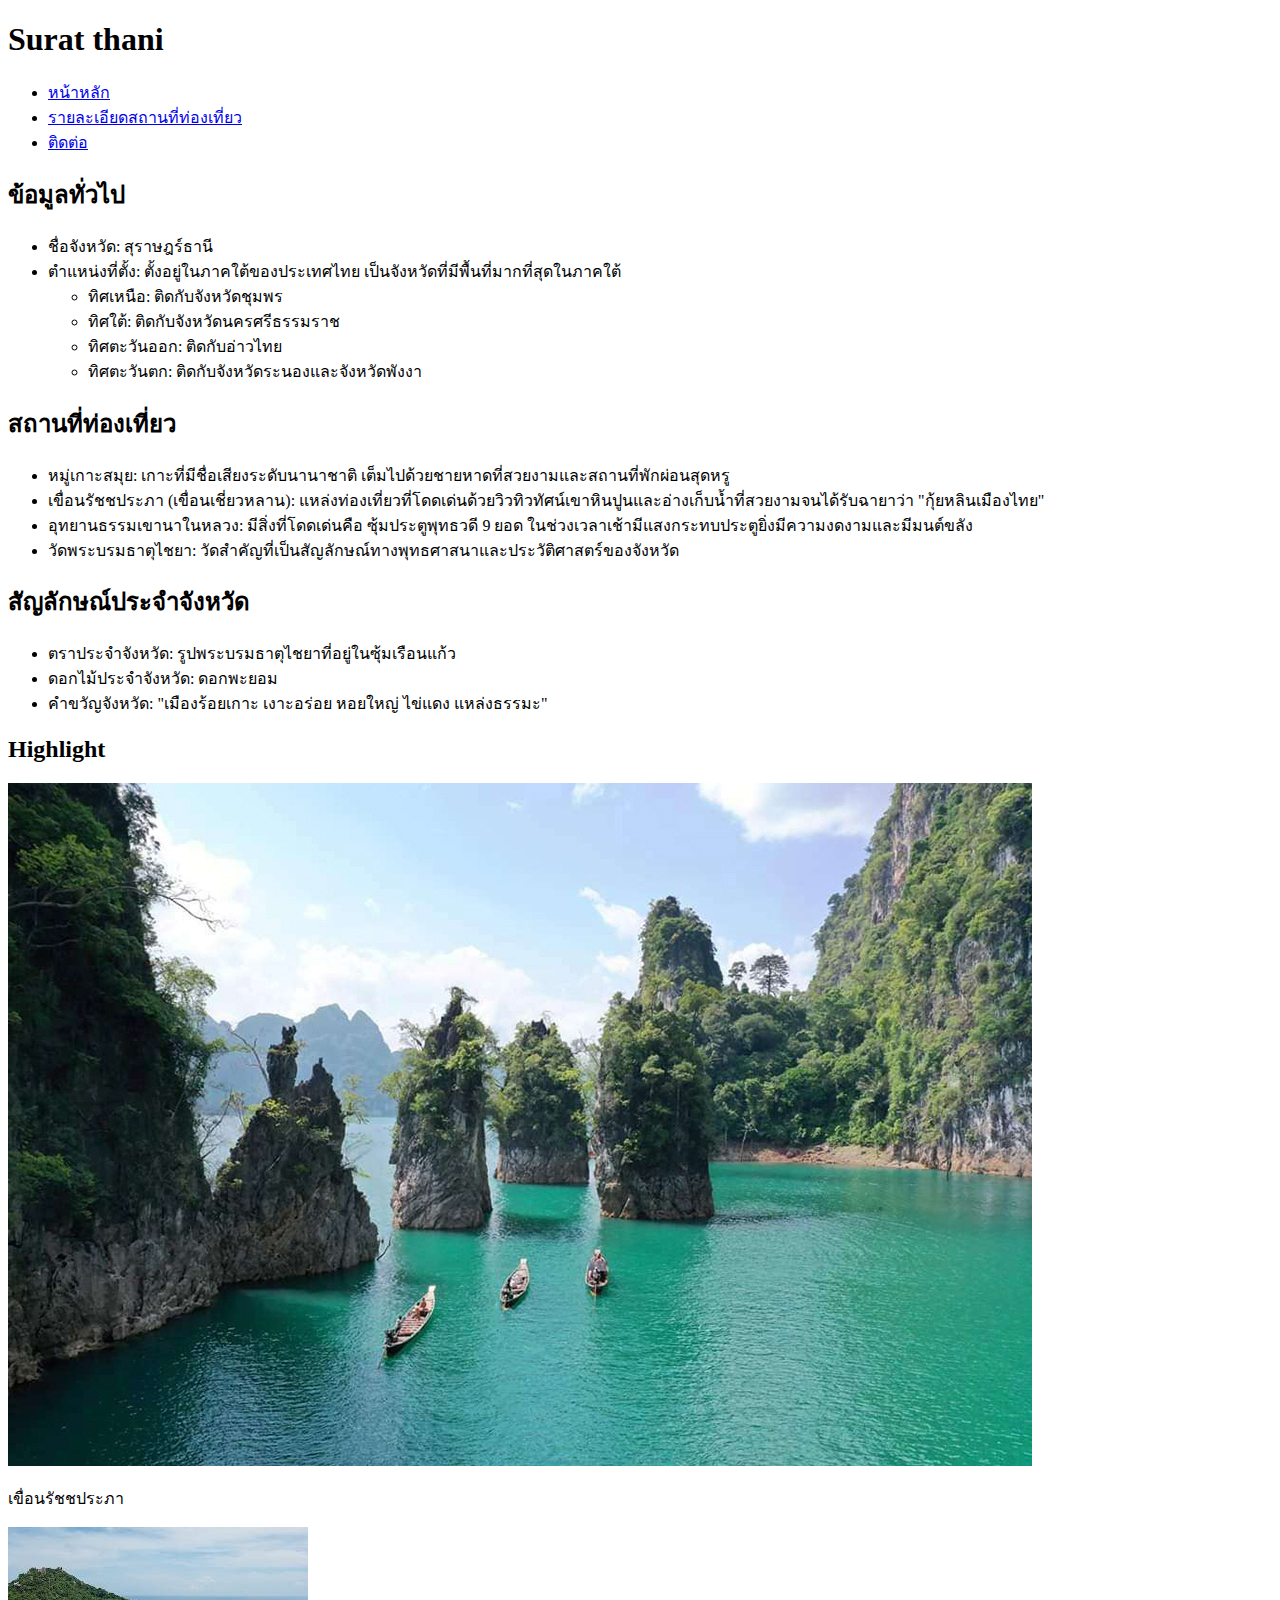
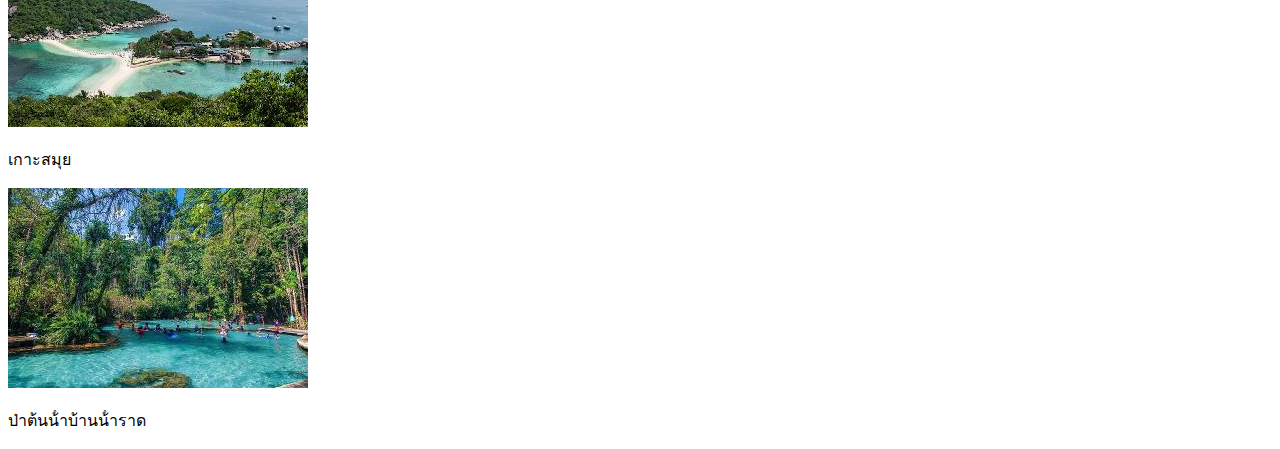
==== index.html @ de0fd8a1 "เพิ่มส่วน Head และ Font" ====
<!DOCTYPE html>
<html lang="th">
    <head>
        <meta charset="UTF-8">
        <meta name="viewport" content="width=device-width, initial-scale=1.0">
        <title>สถานที่ท่องเที่ยวในจังหวัดสุราษฎร์ธานี</title>
        <link rel="stylesheet" href="css/styles.css">
        <link rel="preconnect" href="https://fonts.googleapis.com">
        <link rel="preconnect" href="https://fonts.gstatic.com" crossorigin>
        <link
            href="https://fonts.googleapis.com/css2?family=Kanit:ital,wght@0,100;0,200;0,300;0,400;0,500;0,600;0,700;0,800;0,900;1,100;1,200;1,300;1,400;1,500;1,600;1,700;1,800;1,900&display=swap"
            rel="stylesheet">
    </head>
    
<body>
    <header class="header">
        <h1>Surat thani</h1>
        <nav>
            <ul class="nav-list">
                <li><a href="index.html" aria-current="page">หน้าหลัก</a></li>
                <li><a href="info.html">รายละเอียดสถานที่ท่องเที่ยว</a></li>
                <li><a href="contact.html">ติดต่อ</a></li>
            </ul>
        </nav>
    </header>
    <main>
        <section id="about" class="section">
            <h2>ข้อมูลทั่วไป</h2>
            <ul>
                <li>ชื่อจังหวัด: สุราษฎร์ธานี</li>
                <li>ตำแหน่งที่ตั้ง: ตั้งอยู่ในภาคใต้ของประเทศไทย เป็นจังหวัดที่มีพื้นที่มากที่สุดในภาคใต้
                    <ul>
                        <li>ทิศเหนือ: ติดกับจังหวัดชุมพร</li>
                        <li>ทิศใต้: ติดกับจังหวัดนครศรีธรรมราช</li>
                        <li>ทิศตะวันออก: ติดกับอ่าวไทย</li>
                        <li>ทิศตะวันตก: ติดกับจังหวัดระนองและจังหวัดพังงา</li>
                    </ul>
                </li>
            </ul>
        </section>
        <section id="tourist" class="section">
            <h2>สถานที่ท่องเที่ยว</h2>
            <ul>
                <li>หมู่เกาะสมุย: เกาะที่มีชื่อเสียงระดับนานาชาติ เต็มไปด้วยชายหาดที่สวยงามและสถานที่พักผ่อนสุดหรู</li>
                <li>เขื่อนรัชชประภา (เขื่อนเชี่ยวหลาน): แหล่งท่องเที่ยวที่โดดเด่นด้วยวิวทิวทัศน์เขาหินปูนและอ่างเก็บน้ำที่สวยงามจนได้รับฉายาว่า "กุ้ยหลินเมืองไทย"</li>
                <li>อุทยานธรรมเขานาในหลวง: มีสิ่งที่โดดเด่นคือ ซุ้มประตูพุทธวดี 9 ยอด ในช่วงเวลาเช้ามีแสงกระทบประตูยิ่งมีความงดงามและมีมนต์ขลัง
</li>
                <li>วัดพระบรมธาตุไชยา: วัดสำคัญที่เป็นสัญลักษณ์ทางพุทธศาสนาและประวัติศาสตร์ของจังหวัด</li>
            </ul>
        </section>
        <section id="symbol" class="section">
            <h2>สัญลักษณ์ประจำจังหวัด</h2>
            <ul>
                <li>ตราประจำจังหวัด: รูปพระบรมธาตุไชยาที่อยู่ในซุ้มเรือนแก้ว</li>
                <li>ดอกไม้ประจำจังหวัด: ดอกพะยอม</li>
                <li>คำขวัญจังหวัด: "เมืองร้อยเกาะ เงาะอร่อย หอยใหญ่ ไข่แดง แหล่งธรรมะ"</li>
            </ul>
        </section>
        <section id="highlight" class="section">
            <div class="text-center"><h2>Highlight</h2></div>
            <div class="grid-hl">
                <div class="col"><img class="col-img" src="assets/images/col1.jpg" alt="เขื่อนรัชชประภา" srcset=""><p>เขื่อนรัชชประภา</p></div>
                <div class="col"><img class="col-img" src="assets/images/col2.jpg" alt="เกาะสมุย" srcset=""><p>เกาะสมุย</p></div>
                <div class="col"><img class="col-img" src="assets/images/col3.jpg" alt="ป่าต้นน้ําบ้านน้ําราด" srcset=""><p>ป่าต้นน้ําบ้านน้ําราด</p></div>
                
            </div>
        </section> 

    </main>
</body>
</html>
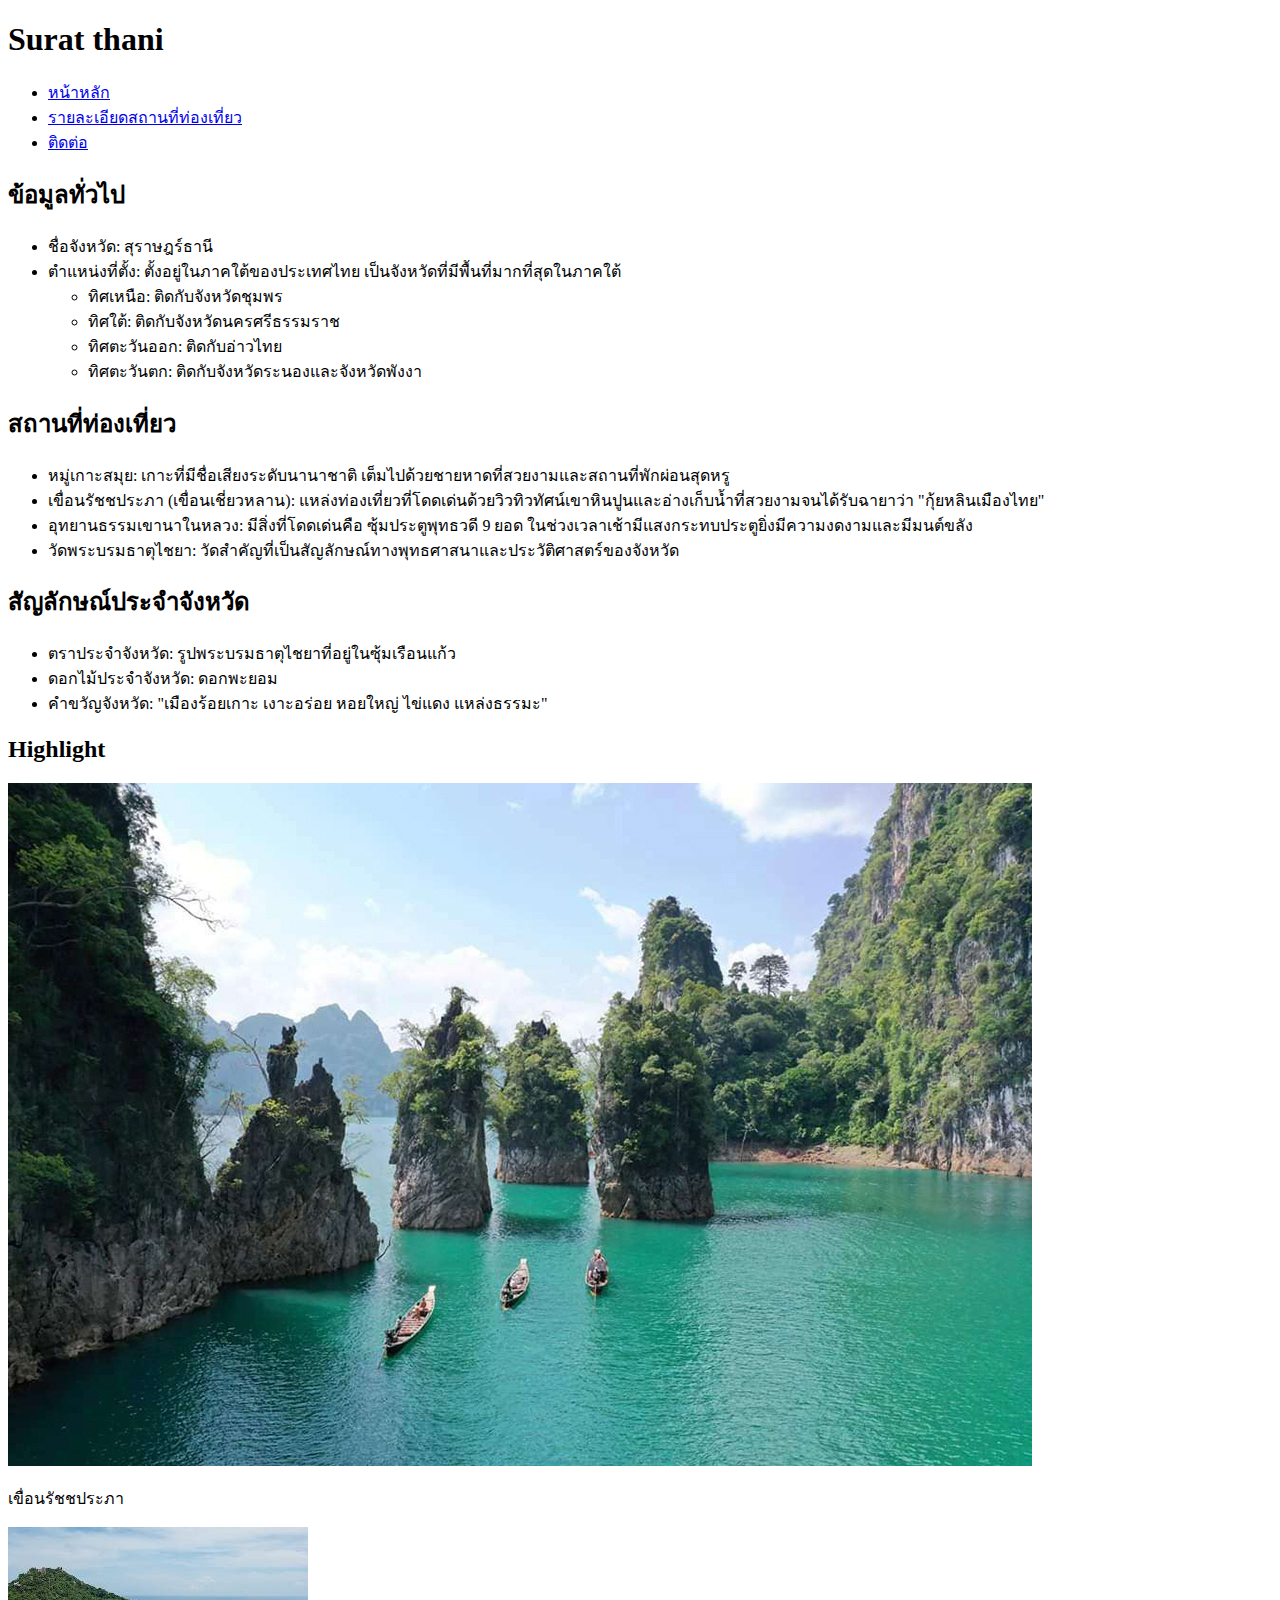
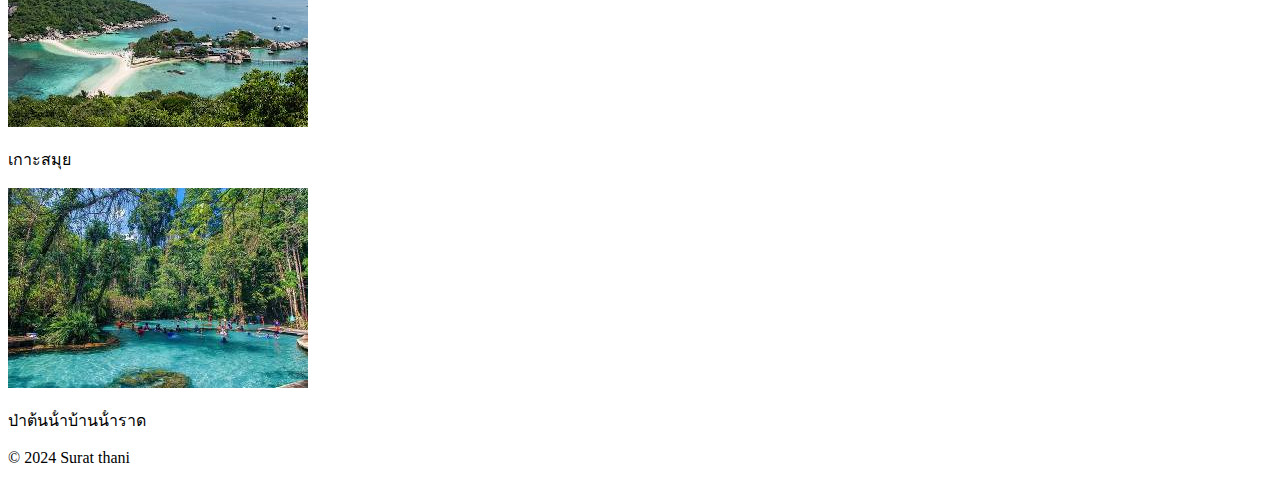
==== commit 8c978021: "เพิ่มส่วน footer" ====
--- a/index.html
+++ b/index.html
@@ -1,71 +1,113 @@
 <!DOCTYPE html>
 <html lang="th">
-    <head>
-        <meta charset="UTF-8">
-        <meta name="viewport" content="width=device-width, initial-scale=1.0">
-        <title>สถานที่ท่องเที่ยวในจังหวัดสุราษฎร์ธานี</title>
-        <link rel="stylesheet" href="css/styles.css">
-        <link rel="preconnect" href="https://fonts.googleapis.com">
-        <link rel="preconnect" href="https://fonts.gstatic.com" crossorigin>
-        <link
-            href="https://fonts.googleapis.com/css2?family=Kanit:ital,wght@0,100;0,200;0,300;0,400;0,500;0,600;0,700;0,800;0,900;1,100;1,200;1,300;1,400;1,500;1,600;1,700;1,800;1,900&display=swap"
-            rel="stylesheet">
-    </head>
-    
-<body>
+  <head>
+    <meta charset="UTF-8" />
+    <meta name="viewport" content="width=device-width, initial-scale=1.0" />
+    <title>สถานที่ท่องเที่ยวในจังหวัดสุราษฎร์ธานี</title>
+    <link rel="stylesheet" href="css/styles.css" />
+    <link rel="preconnect" href="https://fonts.googleapis.com" />
+    <link rel="preconnect" href="https://fonts.gstatic.com" crossorigin />
+    <link
+      href="https://fonts.googleapis.com/css2?family=Kanit:ital,wght@0,100;0,200;0,300;0,400;0,500;0,600;0,700;0,800;0,900;1,100;1,200;1,300;1,400;1,500;1,600;1,700;1,800;1,900&display=swap"
+      rel="stylesheet"
+    />
+  </head>
+
+  <body>
     <header class="header">
-        <h1>Surat thani</h1>
-        <nav>
-            <ul class="nav-list">
-                <li><a href="index.html" aria-current="page">หน้าหลัก</a></li>
-                <li><a href="info.html">รายละเอียดสถานที่ท่องเที่ยว</a></li>
-                <li><a href="contact.html">ติดต่อ</a></li>
-            </ul>
-        </nav>
+      <h1>Surat thani</h1>
+      <nav>
+        <ul class="nav-list">
+          <li><a href="index.html" aria-current="page">หน้าหลัก</a></li>
+          <li><a href="info.html">รายละเอียดสถานที่ท่องเที่ยว</a></li>
+          <li><a href="contact.html">ติดต่อ</a></li>
+        </ul>
+      </nav>
     </header>
     <main>
-        <section id="about" class="section">
-            <h2>ข้อมูลทั่วไป</h2>
+      <section id="about" class="section">
+        <h2>ข้อมูลทั่วไป</h2>
+        <ul>
+          <li>ชื่อจังหวัด: สุราษฎร์ธานี</li>
+          <li>
+            ตำแหน่งที่ตั้ง: ตั้งอยู่ในภาคใต้ของประเทศไทย
+            เป็นจังหวัดที่มีพื้นที่มากที่สุดในภาคใต้
             <ul>
-                <li>ชื่อจังหวัด: สุราษฎร์ธานี</li>
-                <li>ตำแหน่งที่ตั้ง: ตั้งอยู่ในภาคใต้ของประเทศไทย เป็นจังหวัดที่มีพื้นที่มากที่สุดในภาคใต้
-                    <ul>
-                        <li>ทิศเหนือ: ติดกับจังหวัดชุมพร</li>
-                        <li>ทิศใต้: ติดกับจังหวัดนครศรีธรรมราช</li>
-                        <li>ทิศตะวันออก: ติดกับอ่าวไทย</li>
-                        <li>ทิศตะวันตก: ติดกับจังหวัดระนองและจังหวัดพังงา</li>
-                    </ul>
-                </li>
+              <li>ทิศเหนือ: ติดกับจังหวัดชุมพร</li>
+              <li>ทิศใต้: ติดกับจังหวัดนครศรีธรรมราช</li>
+              <li>ทิศตะวันออก: ติดกับอ่าวไทย</li>
+              <li>ทิศตะวันตก: ติดกับจังหวัดระนองและจังหวัดพังงา</li>
             </ul>
-        </section>
-        <section id="tourist" class="section">
-            <h2>สถานที่ท่องเที่ยว</h2>
-            <ul>
-                <li>หมู่เกาะสมุย: เกาะที่มีชื่อเสียงระดับนานาชาติ เต็มไปด้วยชายหาดที่สวยงามและสถานที่พักผ่อนสุดหรู</li>
-                <li>เขื่อนรัชชประภา (เขื่อนเชี่ยวหลาน): แหล่งท่องเที่ยวที่โดดเด่นด้วยวิวทิวทัศน์เขาหินปูนและอ่างเก็บน้ำที่สวยงามจนได้รับฉายาว่า "กุ้ยหลินเมืองไทย"</li>
-                <li>อุทยานธรรมเขานาในหลวง: มีสิ่งที่โดดเด่นคือ ซุ้มประตูพุทธวดี 9 ยอด ในช่วงเวลาเช้ามีแสงกระทบประตูยิ่งมีความงดงามและมีมนต์ขลัง
-</li>
-                <li>วัดพระบรมธาตุไชยา: วัดสำคัญที่เป็นสัญลักษณ์ทางพุทธศาสนาและประวัติศาสตร์ของจังหวัด</li>
-            </ul>
-        </section>
-        <section id="symbol" class="section">
-            <h2>สัญลักษณ์ประจำจังหวัด</h2>
-            <ul>
-                <li>ตราประจำจังหวัด: รูปพระบรมธาตุไชยาที่อยู่ในซุ้มเรือนแก้ว</li>
-                <li>ดอกไม้ประจำจังหวัด: ดอกพะยอม</li>
-                <li>คำขวัญจังหวัด: "เมืองร้อยเกาะ เงาะอร่อย หอยใหญ่ ไข่แดง แหล่งธรรมะ"</li>
-            </ul>
-        </section>
-        <section id="highlight" class="section">
-            <div class="text-center"><h2>Highlight</h2></div>
-            <div class="grid-hl">
-                <div class="col"><img class="col-img" src="assets/images/col1.jpg" alt="เขื่อนรัชชประภา" srcset=""><p>เขื่อนรัชชประภา</p></div>
-                <div class="col"><img class="col-img" src="assets/images/col2.jpg" alt="เกาะสมุย" srcset=""><p>เกาะสมุย</p></div>
-                <div class="col"><img class="col-img" src="assets/images/col3.jpg" alt="ป่าต้นน้ําบ้านน้ําราด" srcset=""><p>ป่าต้นน้ําบ้านน้ําราด</p></div>
-                
-            </div>
-        </section> 
-
+          </li>
+        </ul>
+      </section>
+      <section id="tourist" class="section">
+        <h2>สถานที่ท่องเที่ยว</h2>
+        <ul>
+          <li>
+            หมู่เกาะสมุย: เกาะที่มีชื่อเสียงระดับนานาชาติ
+            เต็มไปด้วยชายหาดที่สวยงามและสถานที่พักผ่อนสุดหรู
+          </li>
+          <li>
+            เขื่อนรัชชประภา (เขื่อนเชี่ยวหลาน):
+            แหล่งท่องเที่ยวที่โดดเด่นด้วยวิวทิวทัศน์เขาหินปูนและอ่างเก็บน้ำที่สวยงามจนได้รับฉายาว่า
+            "กุ้ยหลินเมืองไทย"
+          </li>
+          <li>
+            อุทยานธรรมเขานาในหลวง: มีสิ่งที่โดดเด่นคือ ซุ้มประตูพุทธวดี 9 ยอด
+            ในช่วงเวลาเช้ามีแสงกระทบประตูยิ่งมีความงดงามและมีมนต์ขลัง
+          </li>
+          <li>
+            วัดพระบรมธาตุไชยา:
+            วัดสำคัญที่เป็นสัญลักษณ์ทางพุทธศาสนาและประวัติศาสตร์ของจังหวัด
+          </li>
+        </ul>
+      </section>
+      <section id="symbol" class="section">
+        <h2>สัญลักษณ์ประจำจังหวัด</h2>
+        <ul>
+          <li>ตราประจำจังหวัด: รูปพระบรมธาตุไชยาที่อยู่ในซุ้มเรือนแก้ว</li>
+          <li>ดอกไม้ประจำจังหวัด: ดอกพะยอม</li>
+          <li>
+            คำขวัญจังหวัด: "เมืองร้อยเกาะ เงาะอร่อย หอยใหญ่ ไข่แดง แหล่งธรรมะ"
+          </li>
+        </ul>
+      </section>
+      <section id="highlight" class="section">
+        <div class="text-center"><h2>Highlight</h2></div>
+        <div class="grid-hl">
+          <div class="col">
+            <img
+              class="col-img"
+              src="assets/images/col1.jpg"
+              alt="เขื่อนรัชชประภา"
+              srcset=""
+            />
+            <p>เขื่อนรัชชประภา</p>
+          </div>
+          <div class="col">
+            <img
+              class="col-img"
+              src="assets/images/col2.jpg"
+              alt="เกาะสมุย"
+              srcset=""
+            />
+            <p>เกาะสมุย</p>
+          </div>
+          <div class="col">
+            <img
+              class="col-img"
+              src="assets/images/col3.jpg"
+              alt="ป่าต้นน้ําบ้านน้ําราด"
+              srcset=""
+            />
+            <p>ป่าต้นน้ําบ้านน้ําราด</p>
+          </div>
+        </div>
+      </section>
     </main>
-</body>
+    <footer>
+      <p>&copy; 2024 Surat thani</p>
+    </footer>
+  </body>
 </html>
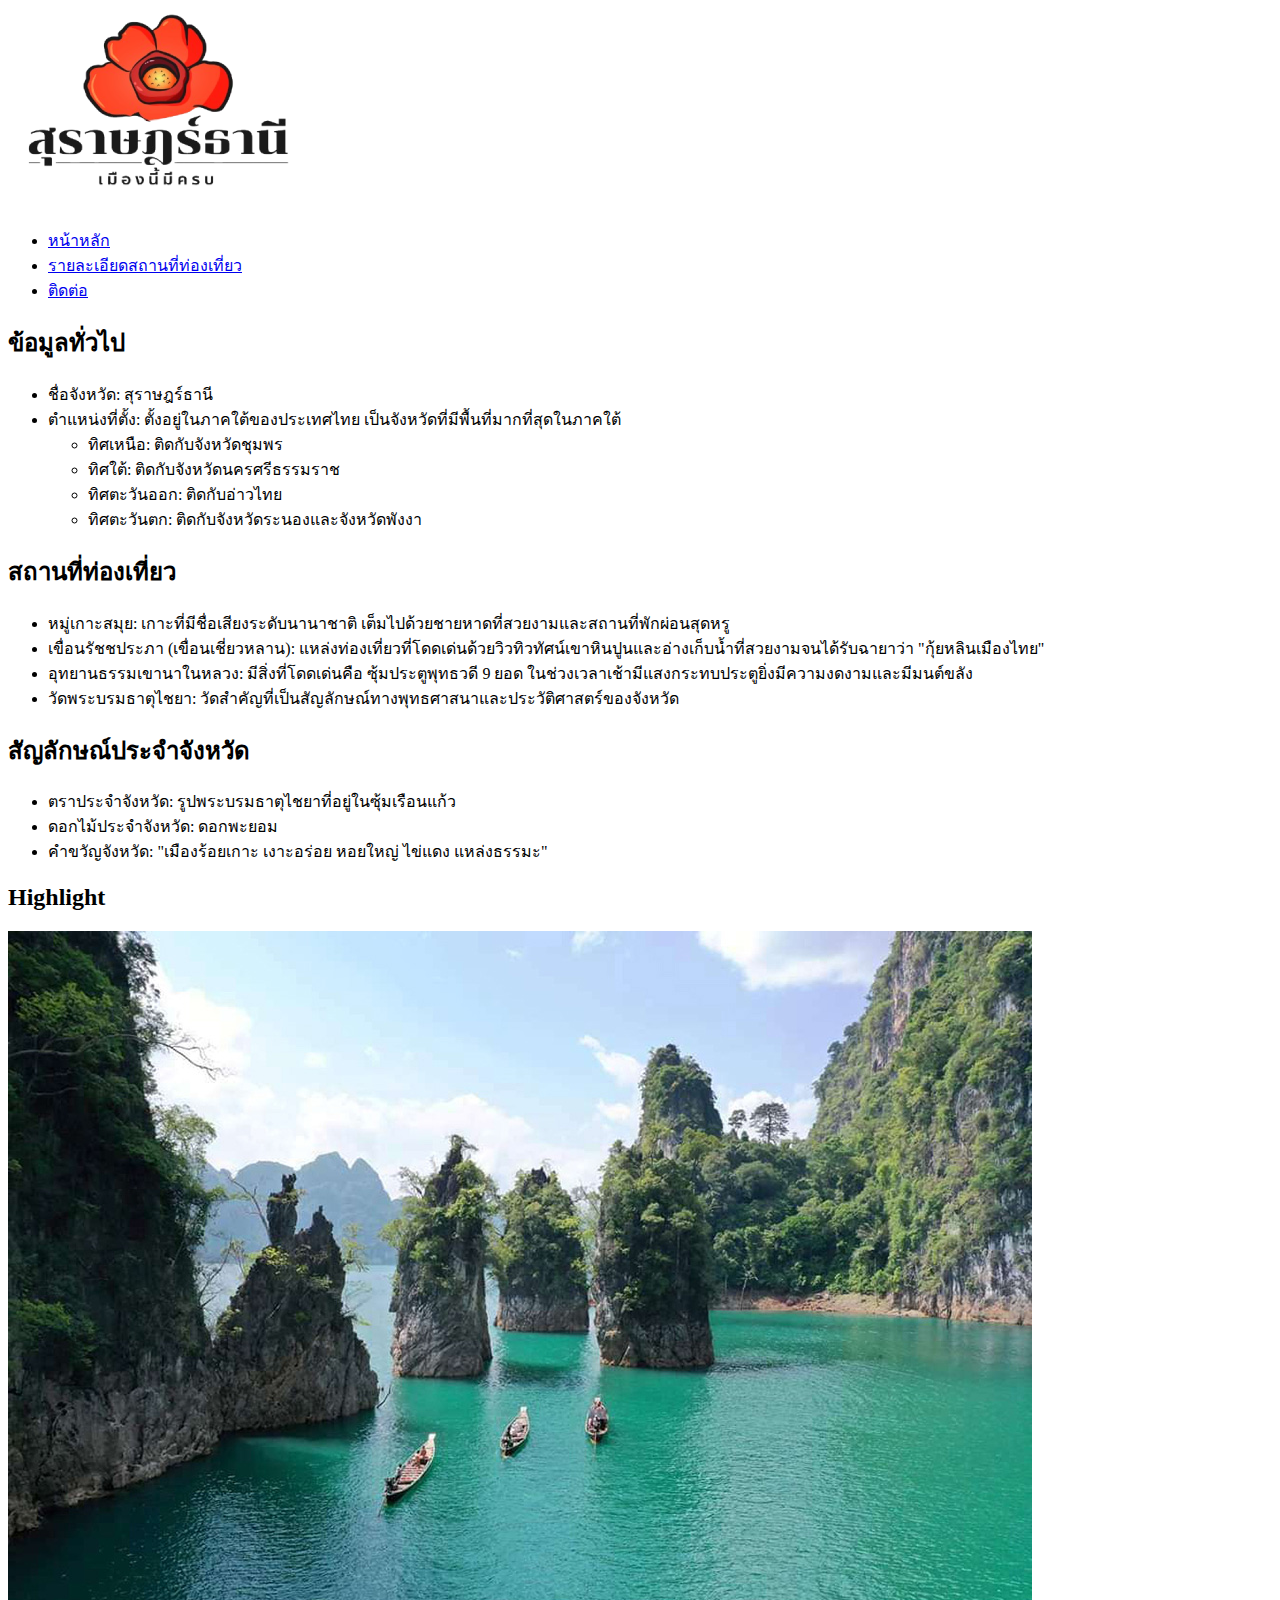
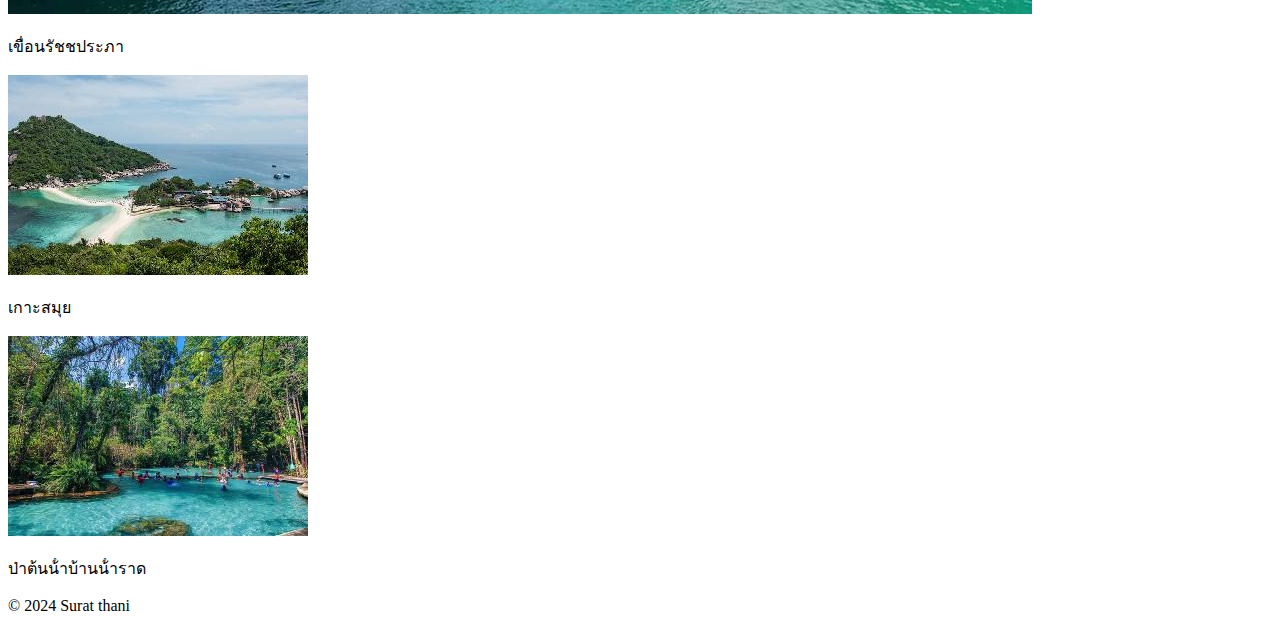
==== commit 116ec1ce: "เพิ่มlogo และ ลิงก์รูปภาพ" ====
--- a/index.html
+++ b/index.html
@@ -1,6 +1,7 @@
 <!DOCTYPE html>
 <html lang="th">
-  <head>
+
+<head>
     <meta charset="UTF-8" />
     <meta name="viewport" content="width=device-width, initial-scale=1.0" />
     <title>สถานที่ท่องเที่ยวในจังหวัดสุราษฎร์ธานี</title>
@@ -8,106 +9,97 @@
     <link rel="preconnect" href="https://fonts.googleapis.com" />
     <link rel="preconnect" href="https://fonts.gstatic.com" crossorigin />
     <link
-      href="https://fonts.googleapis.com/css2?family=Kanit:ital,wght@0,100;0,200;0,300;0,400;0,500;0,600;0,700;0,800;0,900;1,100;1,200;1,300;1,400;1,500;1,600;1,700;1,800;1,900&display=swap"
-      rel="stylesheet"
-    />
-  </head>
+        href="https://fonts.googleapis.com/css2?family=Kanit:ital,wght@0,100;0,200;0,300;0,400;0,500;0,600;0,700;0,800;0,900;1,100;1,200;1,300;1,400;1,500;1,600;1,700;1,800;1,900&display=swap"
+        rel="stylesheet" />
+</head>
 
-  <body>
+<body>
     <header class="header">
-      <h1>Surat thani</h1>
-      <nav>
-        <ul class="nav-list">
-          <li><a href="index.html" aria-current="page">หน้าหลัก</a></li>
-          <li><a href="info.html">รายละเอียดสถานที่ท่องเที่ยว</a></li>
-          <li><a href="contact.html">ติดต่อ</a></li>
-        </ul>
-      </nav>
+        <div class="logo"><img src="assets/images/logo.png" alt="logo website" srcset=""></div>
+        <!-- ลิงก์รูปภาพ https://encrypted-tbn0.gstatic.com/images?q=tbn:ANd9GcRcGMZlU3JA_wFKD7YU2ZE7aXbrq4S7rrX27A&s -->
+        <nav>
+            <ul class="nav-list">
+                <li><a href="index.html" aria-current="page">หน้าหลัก</a></li>
+                <li><a href="info.html">รายละเอียดสถานที่ท่องเที่ยว</a></li>
+                <li><a href="contact.html">ติดต่อ</a></li>
+            </ul>
+        </nav>
     </header>
     <main>
-      <section id="about" class="section">
-        <h2>ข้อมูลทั่วไป</h2>
-        <ul>
-          <li>ชื่อจังหวัด: สุราษฎร์ธานี</li>
-          <li>
-            ตำแหน่งที่ตั้ง: ตั้งอยู่ในภาคใต้ของประเทศไทย
-            เป็นจังหวัดที่มีพื้นที่มากที่สุดในภาคใต้
+        <section id="about" class="section">
+            <h2>ข้อมูลทั่วไป</h2>
             <ul>
-              <li>ทิศเหนือ: ติดกับจังหวัดชุมพร</li>
-              <li>ทิศใต้: ติดกับจังหวัดนครศรีธรรมราช</li>
-              <li>ทิศตะวันออก: ติดกับอ่าวไทย</li>
-              <li>ทิศตะวันตก: ติดกับจังหวัดระนองและจังหวัดพังงา</li>
+                <li>ชื่อจังหวัด: สุราษฎร์ธานี</li>
+                <li>
+                    ตำแหน่งที่ตั้ง: ตั้งอยู่ในภาคใต้ของประเทศไทย
+                    เป็นจังหวัดที่มีพื้นที่มากที่สุดในภาคใต้
+                    <ul>
+                        <li>ทิศเหนือ: ติดกับจังหวัดชุมพร</li>
+                        <li>ทิศใต้: ติดกับจังหวัดนครศรีธรรมราช</li>
+                        <li>ทิศตะวันออก: ติดกับอ่าวไทย</li>
+                        <li>ทิศตะวันตก: ติดกับจังหวัดระนองและจังหวัดพังงา</li>
+                    </ul>
+                </li>
             </ul>
-          </li>
-        </ul>
-      </section>
-      <section id="tourist" class="section">
-        <h2>สถานที่ท่องเที่ยว</h2>
-        <ul>
-          <li>
-            หมู่เกาะสมุย: เกาะที่มีชื่อเสียงระดับนานาชาติ
-            เต็มไปด้วยชายหาดที่สวยงามและสถานที่พักผ่อนสุดหรู
-          </li>
-          <li>
-            เขื่อนรัชชประภา (เขื่อนเชี่ยวหลาน):
-            แหล่งท่องเที่ยวที่โดดเด่นด้วยวิวทิวทัศน์เขาหินปูนและอ่างเก็บน้ำที่สวยงามจนได้รับฉายาว่า
-            "กุ้ยหลินเมืองไทย"
-          </li>
-          <li>
-            อุทยานธรรมเขานาในหลวง: มีสิ่งที่โดดเด่นคือ ซุ้มประตูพุทธวดี 9 ยอด
-            ในช่วงเวลาเช้ามีแสงกระทบประตูยิ่งมีความงดงามและมีมนต์ขลัง
-          </li>
-          <li>
-            วัดพระบรมธาตุไชยา:
-            วัดสำคัญที่เป็นสัญลักษณ์ทางพุทธศาสนาและประวัติศาสตร์ของจังหวัด
-          </li>
-        </ul>
-      </section>
-      <section id="symbol" class="section">
-        <h2>สัญลักษณ์ประจำจังหวัด</h2>
-        <ul>
-          <li>ตราประจำจังหวัด: รูปพระบรมธาตุไชยาที่อยู่ในซุ้มเรือนแก้ว</li>
-          <li>ดอกไม้ประจำจังหวัด: ดอกพะยอม</li>
-          <li>
-            คำขวัญจังหวัด: "เมืองร้อยเกาะ เงาะอร่อย หอยใหญ่ ไข่แดง แหล่งธรรมะ"
-          </li>
-        </ul>
-      </section>
-      <section id="highlight" class="section">
-        <div class="text-center"><h2>Highlight</h2></div>
-        <div class="grid-hl">
-          <div class="col">
-            <img
-              class="col-img"
-              src="assets/images/col1.jpg"
-              alt="เขื่อนรัชชประภา"
-              srcset=""
-            />
-            <p>เขื่อนรัชชประภา</p>
-          </div>
-          <div class="col">
-            <img
-              class="col-img"
-              src="assets/images/col2.jpg"
-              alt="เกาะสมุย"
-              srcset=""
-            />
-            <p>เกาะสมุย</p>
-          </div>
-          <div class="col">
-            <img
-              class="col-img"
-              src="assets/images/col3.jpg"
-              alt="ป่าต้นน้ําบ้านน้ําราด"
-              srcset=""
-            />
-            <p>ป่าต้นน้ําบ้านน้ําราด</p>
-          </div>
-        </div>
-      </section>
+        </section>
+        <section id="tourist" class="section">
+            <h2>สถานที่ท่องเที่ยว</h2>
+            <ul>
+                <li>
+                    หมู่เกาะสมุย: เกาะที่มีชื่อเสียงระดับนานาชาติ
+                    เต็มไปด้วยชายหาดที่สวยงามและสถานที่พักผ่อนสุดหรู
+                </li>
+                <li>
+                    เขื่อนรัชชประภา (เขื่อนเชี่ยวหลาน):
+                    แหล่งท่องเที่ยวที่โดดเด่นด้วยวิวทิวทัศน์เขาหินปูนและอ่างเก็บน้ำที่สวยงามจนได้รับฉายาว่า
+                    "กุ้ยหลินเมืองไทย"
+                </li>
+                <li>
+                    อุทยานธรรมเขานาในหลวง: มีสิ่งที่โดดเด่นคือ ซุ้มประตูพุทธวดี 9 ยอด
+                    ในช่วงเวลาเช้ามีแสงกระทบประตูยิ่งมีความงดงามและมีมนต์ขลัง
+                </li>
+                <li>
+                    วัดพระบรมธาตุไชยา:
+                    วัดสำคัญที่เป็นสัญลักษณ์ทางพุทธศาสนาและประวัติศาสตร์ของจังหวัด
+                </li>
+            </ul>
+        </section>
+        <section id="symbol" class="section">
+            <h2>สัญลักษณ์ประจำจังหวัด</h2>
+            <ul>
+                <li>ตราประจำจังหวัด: รูปพระบรมธาตุไชยาที่อยู่ในซุ้มเรือนแก้ว</li>
+                <li>ดอกไม้ประจำจังหวัด: ดอกพะยอม</li>
+                <li>
+                    คำขวัญจังหวัด: "เมืองร้อยเกาะ เงาะอร่อย หอยใหญ่ ไข่แดง แหล่งธรรมะ"
+                </li>
+            </ul>
+        </section>
+        <section id="highlight" class="section">
+            <div class="text-center">
+                <h2>Highlight</h2>
+            </div>
+            <div class="grid-hl">
+                <div class="col">
+                    <img class="col-img" src="assets/images/col1.jpg" alt="เขื่อนรัชชประภา" srcset="" />
+                    <p>เขื่อนรัชชประภา</p>
+                    <!-- ลิงก์รูปภาพ https://www.suratthanitourism.com/wp-content/uploads/2019/08/%E0%B8%AD%E0%B8%B8%E0%B8%97%E0%B8%A2%E0%B8%B2%E0%B8%99%E0%B9%81%E0%B8%AB%E0%B9%88%E0%B8%87%E0%B8%8A%E0%B8%B2%E0%B8%95%E0%B8%B4%E0%B9%80%E0%B8%82%E0%B8%B2%E0%B8%AA%E0%B8%81_23.jpg -->
+                </div>
+                <div class="col">
+                    <img class="col-img" src="assets/images/col2.jpg" alt="เกาะสมุย" srcset="" />
+                    <p>เกาะสมุย</p>
+                    <!-- ลิงก์รูปภาพ https://www.takemetour.com/amazing-thailand-go-local/wp-content/uploads/2018/04/06-Koh-Nang-Yuan-Surat-Thani.jpg -->
+                </div>
+                <div class="col">
+                    <img class="col-img" src="assets/images/col3.jpg" alt="ป่าต้นน้ําบ้านน้ําราด" srcset="" />
+                    <p>ป่าต้นน้ําบ้านน้ําราด</p>
+                    <!-- ลิงก์รูปภาพ https://s.isanook.com/tr/0/ud/283/1415005/geht.jpg -->
+                </div>
+            </div>
+        </section>
     </main>
     <footer>
-      <p>&copy; 2024 Surat thani</p>
+        <p>&copy; 2024 Surat thani</p>
     </footer>
-  </body>
-</html>
+</body>
+
+</html>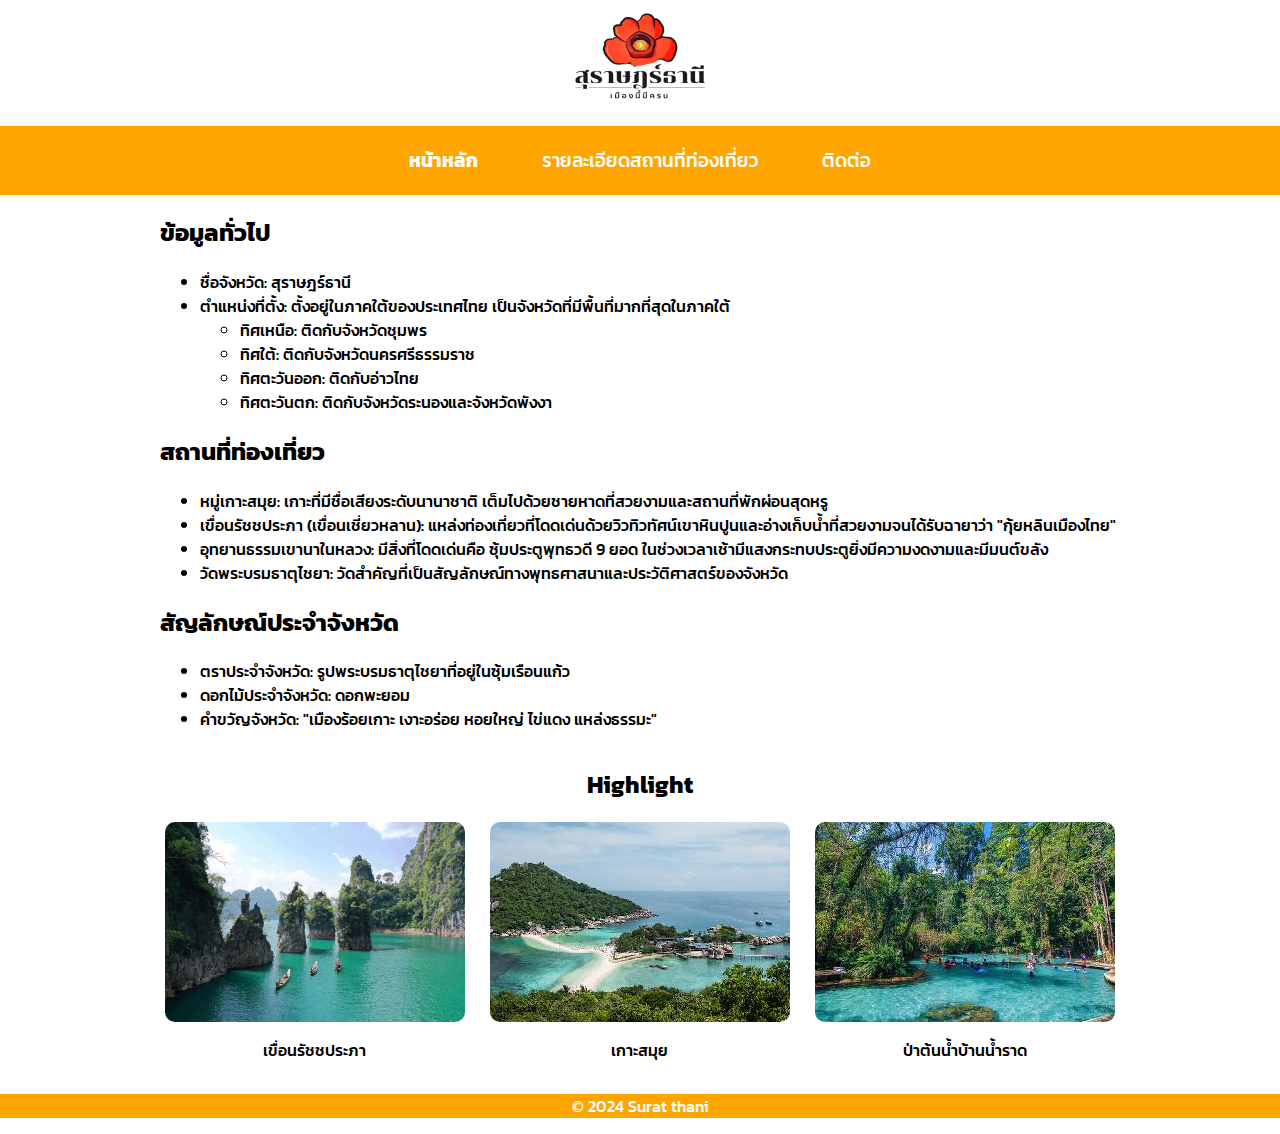
==== commit e3dd43f5: "เพิ่ม CSS ในการตกแต่ง" ====
--- a/index.html
+++ b/index.html
@@ -17,7 +17,12 @@
     <header class="header">
         <div class="logo"><img src="assets/images/logo.png" alt="logo website" srcset=""></div>
         <!-- ลิงก์รูปภาพ https://encrypted-tbn0.gstatic.com/images?q=tbn:ANd9GcRcGMZlU3JA_wFKD7YU2ZE7aXbrq4S7rrX27A&s -->
-        <nav>
+        <nav class="menu">
+            <div class="menu-toggle">
+                <span class="bar"></span>
+                <span class="bar"></span>
+                <span class="bar"></span>
+            </div>
             <ul class="nav-list">
                 <li><a href="index.html" aria-current="page">หน้าหลัก</a></li>
                 <li><a href="info.html">รายละเอียดสถานที่ท่องเที่ยว</a></li>
@@ -26,6 +31,7 @@
         </nav>
     </header>
     <main>
+        <div class="container">
         <section id="about" class="section">
             <h2>ข้อมูลทั่วไป</h2>
             <ul>
@@ -96,6 +102,7 @@
                 </div>
             </div>
         </section>
+    </div>
     </main>
     <footer>
         <p>&copy; 2024 Surat thani</p>
--- a/css/styles.css
+++ b/css/styles.css
@@ -0,0 +1,201 @@
+body {
+    padding: 0px;
+    margin: 0px;
+    font-family: "Kanit", sans-serif;
+    font-weight: 500;
+    font-style: normal;
+}
+/* index.html */
+.nav-list {
+    background-color: orange;
+    list-style: none;
+    display: flex;
+    justify-content: center;
+    padding: 20px 0px 20px 0px;
+}
+.nav-list a {
+    font-size: 1.2rem;
+    text-decoration: none;
+    color: #ffffff;
+    padding: 2rem;
+}
+.nav-list a:hover{
+    color: #000000;
+}
+.nav-list a[aria-current="page"] {
+    font-weight: bold;
+    color: #ffffff;
+}
+.container{
+    width: 960px;
+    padding-left: 3rem;
+    padding-right: 3rem;
+    margin-left: auto;
+    margin-right: auto;
+}
+.grid-hl{
+    display: grid;
+    gap: 1rem;
+    grid-template-columns: 1fr 1fr 1fr;
+}
+.col{
+    display: flex;
+    width: 100%;
+    height: 100%; 
+    flex-direction: column;
+    align-items: center;
+    justify-content: center;
+}
+.col-img{
+    width: 300px;
+    height: auto;
+    border-radius: 10px;   
+}
+.logo{
+    display: flex;
+    justify-content: center;
+}
+.logo img{
+    width: 150px;
+    height: auto;
+    padding-top: 10px;
+}
+.text-center{
+    display: flex;
+    justify-content: center;
+}
+footer {
+    background: orange;
+    color: #fff;
+    text-align: center;
+    padding-left: 3rem;
+    padding-right: 3rem;
+    margin-left: auto;
+    margin-right: auto;
+    bottom: 0;
+   }
+.menu-toggle {
+    display: none; 
+    flex-direction: column;
+    cursor: pointer;
+    gap: 5px;
+}
+
+.menu-toggle .bar {
+    width: 25px;
+    height: 3px;
+    background-color: #000000;
+    transition: all 0.3s ease;
+}
+
+@media screen and (max-width:800px) {
+    .menu {
+        display: flex;
+        flex-direction: column;
+        align-items: flex-start;
+    }
+
+    .menu-toggle {
+        display: flex; 
+        flex-direction: column;
+        cursor: pointer;
+    }
+
+    .nav-list {
+        display: none; 
+        flex-direction: column;
+        width: 100%;
+        background-color: orange;
+        position: absolute;
+        top: 50px;
+        left: 0;
+        z-index: 1;
+    }
+
+    .nav-list.active {
+        display: flex; 
+    }
+}
+
+/* info.html */
+.grid-info {
+    display: grid;
+    grid-template-columns: auto 1fr; 
+    gap: 1rem; 
+    align-items: center;
+    padding-top: 10px;
+}
+.grid-info img {
+    max-width: 300px;
+    border-radius: 10px;   
+}
+.title {
+    display: flex;
+    align-items: center;
+    justify-content: center;
+    font-size: 24px;
+    font-weight: bold;
+    margin: 20px 0;
+}
+.line-left,
+.line-right {
+    flex: 1;
+    border: 0;
+    border-top: 2px solid #e7a24e; 
+    margin: 0 10px; 
+}
+/* contact.html */
+form {
+    background-color: #ffffff;
+    border-radius: 10px;
+    padding: 2rem;
+    box-shadow: 0 4px 8px rgba(0, 0, 0, 0.1);
+}
+
+.form-group {
+    margin-bottom: 1.5rem;
+}
+
+label {
+    display: block;
+    font-weight: bold;
+    margin-bottom: 0.5rem;
+}
+
+input, textarea, button {
+    width: 100%;
+    padding: 0.75rem;
+    border: 1px solid #cccccc;
+    border-radius: 5px;
+    font-size: 1rem;
+    box-sizing: border-box;
+}
+
+input:focus, textarea:focus {
+    border-color: #007bff;
+    outline: none;
+    box-shadow: 0 0 5px rgba(0, 123, 255, 0.5);
+}
+
+textarea {
+    resize: none;
+}
+
+button {
+    background-color: #007bff;
+    color: #ffffff;
+    border: none;
+    cursor: pointer;
+    transition: background-color 0.3s ease;
+}
+
+button:hover {
+    background-color: #0056b3;
+}
+
+small {
+    display: block;
+    margin-top: 0.5rem;
+    font-size: 0.9rem;
+    color: #666666;
+}
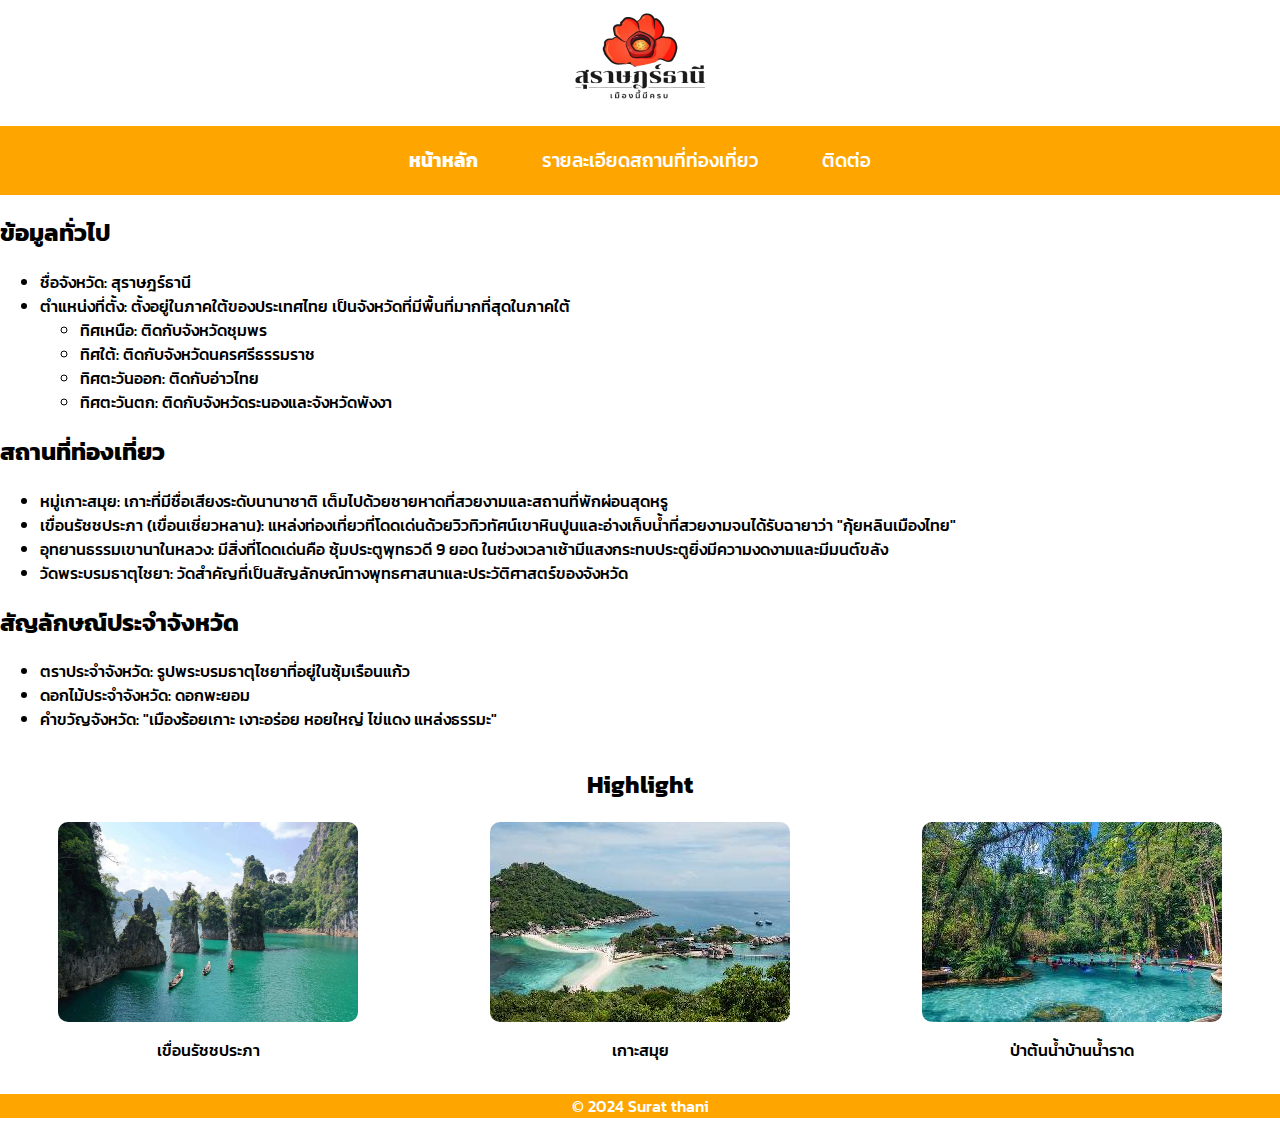
==== commit 00d9f63b: "edit index" ====
--- a/index.html
+++ b/index.html
@@ -31,7 +31,6 @@
         </nav>
     </header>
     <main>
-        <div class="container">
         <section id="about" class="section">
             <h2>ข้อมูลทั่วไป</h2>
             <ul>
@@ -102,7 +101,6 @@
                 </div>
             </div>
         </section>
-    </div>
     </main>
     <footer>
         <p>&copy; 2024 Surat thani</p>
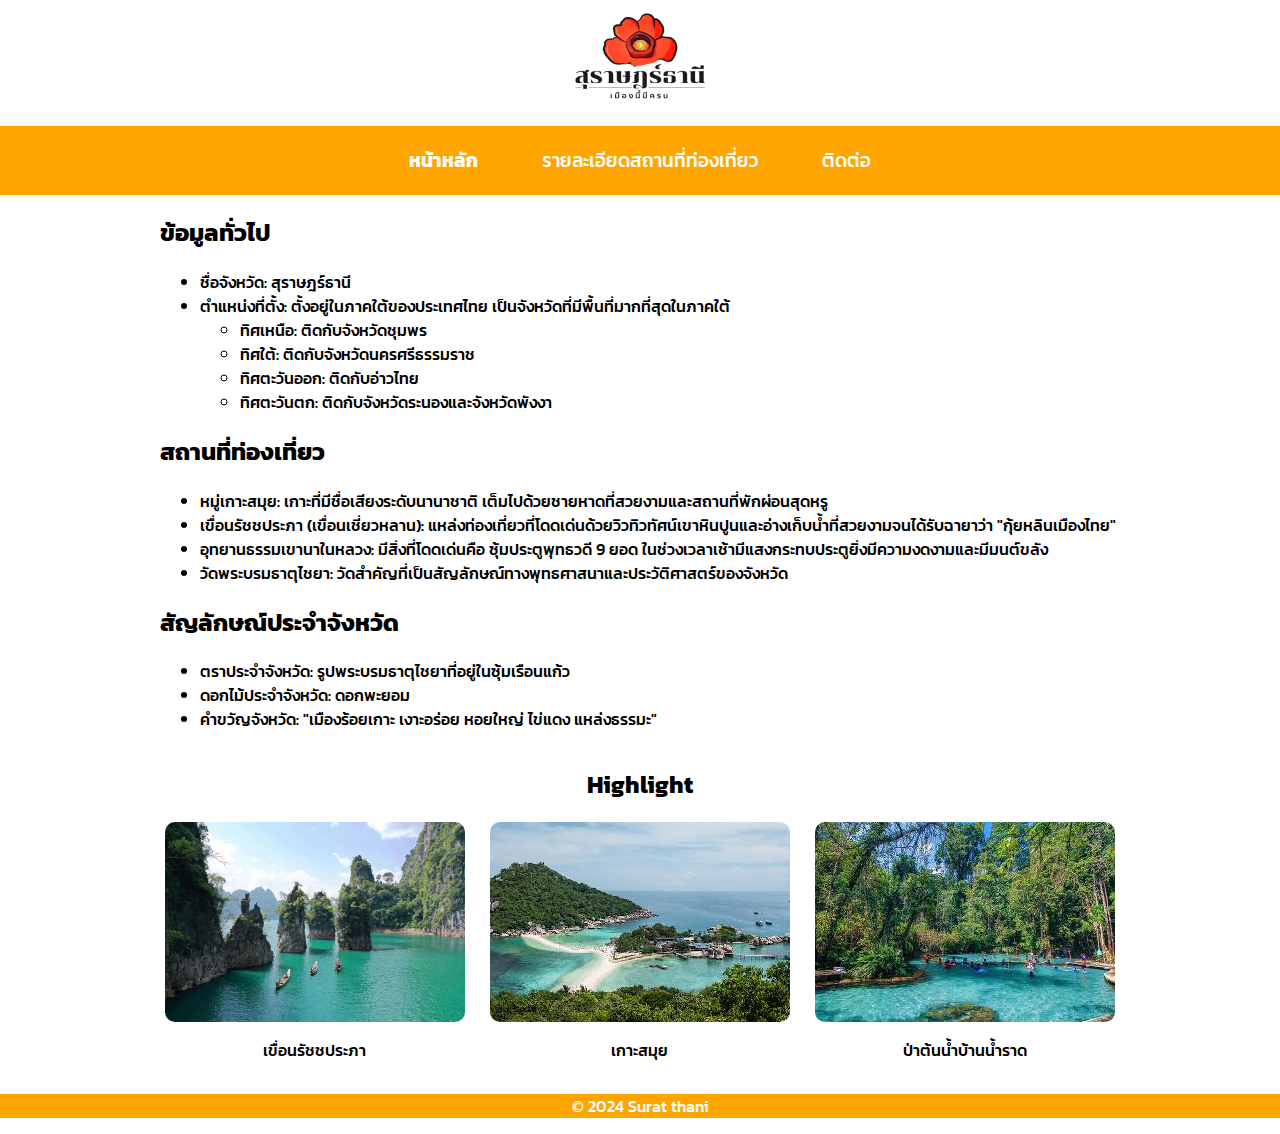
==== commit 9590a5bb: "Merge branch 'feature/contact' into develop" ====
--- a/index.html
+++ b/index.html
@@ -31,6 +31,7 @@
         </nav>
     </header>
     <main>
+        <div class="container">
         <section id="about" class="section">
             <h2>ข้อมูลทั่วไป</h2>
             <ul>
@@ -101,6 +102,7 @@
                 </div>
             </div>
         </section>
+    </div>
     </main>
     <footer>
         <p>&copy; 2024 Surat thani</p>
